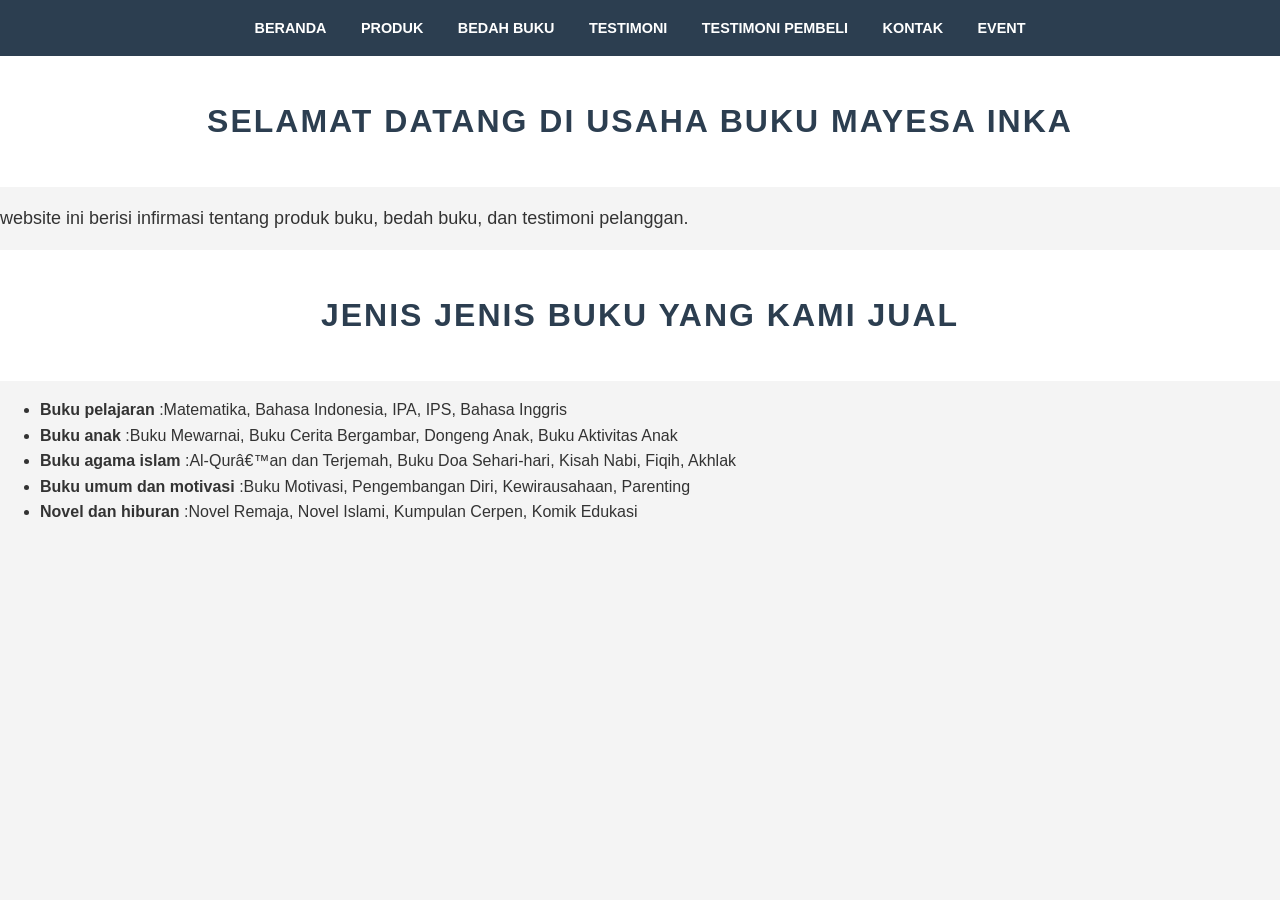
==== index.html @ 793009dc "Add files via upload" ====
<!DOCTYPE html>
<html lang="id">
    <head>
        <mate charset="UTF-8>
        <meta name="viewport" content="width=device-width," inital-scale="1.0">
    <title>profil usaha buku</title>
<link rel="stylesheet" href="style.css" />  
    </head>
    <body>
 <nav>
                <a href="index.html">beranda</a>
                <a href="produk.html">produk</a>
                <a href="bedah-buku.html">bedah buku</a>
                <a href="testimoni.html">testimoni</a>
                <a href="tampil-testimoni.html">testimoni pembeli</a>
                <a href="kontak.html">kontak</a>
                <a href="event.html">event</a>
            </nav>  
        <h1>selamat datang di usaha buku mayesa inka</h1>
        <p>website ini berisi infirmasi tentang produk buku, bedah buku, dan testimoni pelanggan.</p>

        <h1>Jenis jenis buku yang kami jual</h1>

<ul>
            <li><strong>Buku pelajaran</strong> :Matematika, Bahasa Indonesia, IPA, IPS, Bahasa Inggris</li>
            <li><strong>Buku anak</strong> :Buku Mewarnai, Buku Cerita Bergambar, Dongeng Anak, Buku Aktivitas Anak</li>
            <li><strong>Buku agama islam</strong> :Al-Qur’an dan Terjemah, Buku Doa Sehari-hari, Kisah Nabi, Fiqih, Akhlak</li>
            <li><strong>Buku umum dan motivasi</strong> :Buku Motivasi, Pengembangan Diri, Kewirausahaan, Parenting</li>
            <li><strong>Novel dan hiburan</strong> :Novel Remaja, Novel Islami, Kumpulan Cerpen, Komik Edukasi</li>

</ul>

    </body>

</html>
---- style.css ----
body {
    /* Abu-abu gelap yang tenang */
    background-color: #f2f4f5; 
    font-family: Georgia, 'Times New Roman', Times, serif;
    color: #333d42;
    margin: 20px;
}

h1 {
    /* Abu-abu arang (Charcoal) */
    color: #2c3e50;
    text-align: center;
}

h2 {
    /* Abu-abu kebiruan (Slate) */
    color: #546e7a;
    text-align: left;
}

p {
    font-size: 18px;
    text-align: left;
    line-height: 1.5;
}

.daftar-produk {
    display: grid;
    grid-template-columns: repeat(auto-fit, minmax(250px, 1fr));
    gap: 20px;
    padding: 20px;
}

.produk {
    /* Abu-abu terang bersih */
    background-color: #ffffff;
    border: 1px solid #d1d8db;
    padding: 15px;
    border-radius: 10px;
    text-align: center;
    box-shadow: 0 4px 12px rgba(0, 0, 0, 0.05);
}

.produk img {
    width: 150px;
    height: auto;
    border-radius: 5px;
    margin-bottom: 10px;
}

.produk h2 {
    font-size: 20px;
    color: #455a64;
}

.produk h3 {
    font-size: 16px;
    color: #607d8b;
}

.harga {
    font-weight: bold;
    /* Hijau abu-abu agar tetap kontras tapi lembut */
    color: #4f6f52;
}

.deskripsi {
    font-size: 14px;
    color: #78909c;
}

.artikel {
    max-width: 700px;
    margin: auto;
    padding: 30px;
    background-color: #ffffff;
    font-family: Georgia, 'Times New Roman', Times, serif;
    line-height: 1.8;
    border: 1px solid #eceff1;
    border-radius: 8px;
}

.artikel .penulis {
    font-style: italic;
    color: #90a4ae;
    margin-bottom: 20px;
}

.artikel .sampul {
    width: 180px;
    float: right;
    margin: 0 0 20px 20px;
    border: 1px solid #cfd8dc;
    box-shadow: 4px 4px 10px rgba(0, 0, 0, 0.05);
}

.artikel blockquote {
    font-style: italic;
    padding: 15px 20px;
    margin: 20px 0;
    border-left: 4px solid #b0bec5;
    color: #546e7a;
    background-color: #f8f9fa;
}

.btn-kembali {
    display: inline-block;
    margin-top: 30px;
    padding: 10px 20px;
    /* Tombol abu-abu gelap agar terlihat premium */
    background-color: #455a64;
    color: white;
    text-decoration: none;
    border-radius: 4px;
    transition: background 0.3s;
}

.btn-kembali:hover {
    background-color: #263238;
}

.formulir {
    max-width: 600px;
    margin: auto;
    padding: 30px;
    background-color: #ffffff;
    border-radius: 10px;
    box-shadow: 0 10px 25px rgba(0, 0, 0, 0.05);
    border: 1px solid #eceff1;
}

form label {
    display: block;
    margin-top: 15px;
    font-weight: bold;
    color: #455a64;
}

form input,
form select,
form textarea {
    width: 100%;
    box-sizing: border-box;
    padding: 10px;
    margin-top: 5px;
    margin-bottom: 15px;
    border-radius: 5px;
    border: 1px solid #cfd8dc;
    background-color: #fcfdfe;
}

form button {
    background-color: #607d8b;
    color: white;
    padding: 12px 20px;
    border: none;
    border-radius: 5px;
    cursor: pointer;
    font-weight: bold;
}

form button:hover {
    background-color: #455a64;
}

.gambar-atas{
    width: 100%;
    height: auto;
    max-width: 3000px;
    display: block;
    margin: 0 auto 20px;
}
/* Pengaturan Umum */
body {
    font-family: 'Arial', sans-serif;
    margin: 0;
    padding: 0;
    line-height: 1.6;
    color: #333;
    background-color: #f4f4f4;
}

/* Navigasi */
nav {
    background-color: #2c3e50;
    padding: 15px;
    text-align: center;
    position: sticky;
    top: 0;
    z-index: 1000;
}

nav a {
    color: white;
    text-decoration: none;
    margin: 0 15px;
    font-weight: bold;
    text-transform: uppercase;
    font-size: 0.9rem;
}

nav a:hover {
    color: #e67e22;
}

/* Header */
h1 {
    text-align: center;
    padding: 40px 0;
    margin: 0;
    background-color: #fff;
    color: #2c3e50;
    text-transform: uppercase;
    letter-spacing: 2px;
}

/* Hero Section */
.hero {
    background: linear-gradient(rgba(0,0,0,0.6), rgba(0,0,0,0.6)), 
                url('https://images.unsplash.com/photo-1507842217343-583bb7270b66?auto=format&fit=crop&w=1000&q=80');
    background-size: cover;
    background-position: center;
    color: white;
    padding: 100px 20px;
    text-align: center;
}

.btn-cta {
    display: inline-block;
    background-color: #e67e22;
    color: white;
    padding: 10px 25px;
    text-decoration: none;
    border-radius: 5px;
    margin-top: 20px;
}

/* Features */
.features {
    display: flex;
    justify-content: space-around;
    padding: 50px 20px;
    background: white;
    text-align: center;
}

.feature-item {
    flex: 1;
    padding: 20px;
}

/* Footer */
footer {
    text-align: center;
    padding: 20px;
    background-color: #2c3e50;
    color: white;
    margin-top: 40px;
}
/* Header Khusus Halaman */
.page-header {
    text-align: center;
    padding: 60px 20px;
    background-color: #fff;
}

/* Container Event */
.event-container {
    max-width: 800px;
    margin: 0 auto;
    padding: 20px;
}

/* Kartu Event */
.event-card {
    display: flex;
    background: white;
    margin-bottom: 25px;
    border-radius: 10px;
    overflow: hidden;
    box-shadow: 0 4px 10px rgba(0,0,0,0.05);
    transition: transform 0.3s;
}

.event-card:hover {
    transform: translateY(-5px);
}

/* Kotak Tanggal */
.event-date {
    background-color: #e67e22;
    color: white;
    padding: 20px;
    display: flex;
    flex-direction: column;
    align-items: center;
    justify-content: center;
    min-width: 80px;
}

.event-date .day {
    font-size: 1.8rem;
    font-weight: bold;
}

.event-date .month {
    font-size: 0.9rem;
    text-transform: uppercase;
}

/* Konten Event */
.event-content {
    padding: 20px;
}

.event-content h3 {
    margin: 0 0 10px 0;
    color: #2c3e50;
}

.event-time {
    color: #e67e22;
    font-size: 0.85rem;
    font-weight: bold;
    margin-bottom: 10px;
}

.event-content p {
    font-size: 0.95rem;
    color: #666;
    margin-bottom: 15px;
}

/* Tombol Daftar */
.btn-regis {
    display: inline-block;
    padding: 8px 15px;
    border: 2px solid #e67e22;
    color: #e67e22;
    text-decoration: none;
    border-radius: 5px;
    font-size: 0.85rem;
    font-weight: bold;
    transition: 0.3s;
}

.btn-regis:hover {
    background-color: #e67e22;
    color: white;
}

/* Responsif Mobile */
@media (max-width: 600px) {
    .event-card {
        flex-direction: column;
    }
    .event-date {
        flex-direction: row;
        gap: 10px;
        padding: 10px;
    }
}
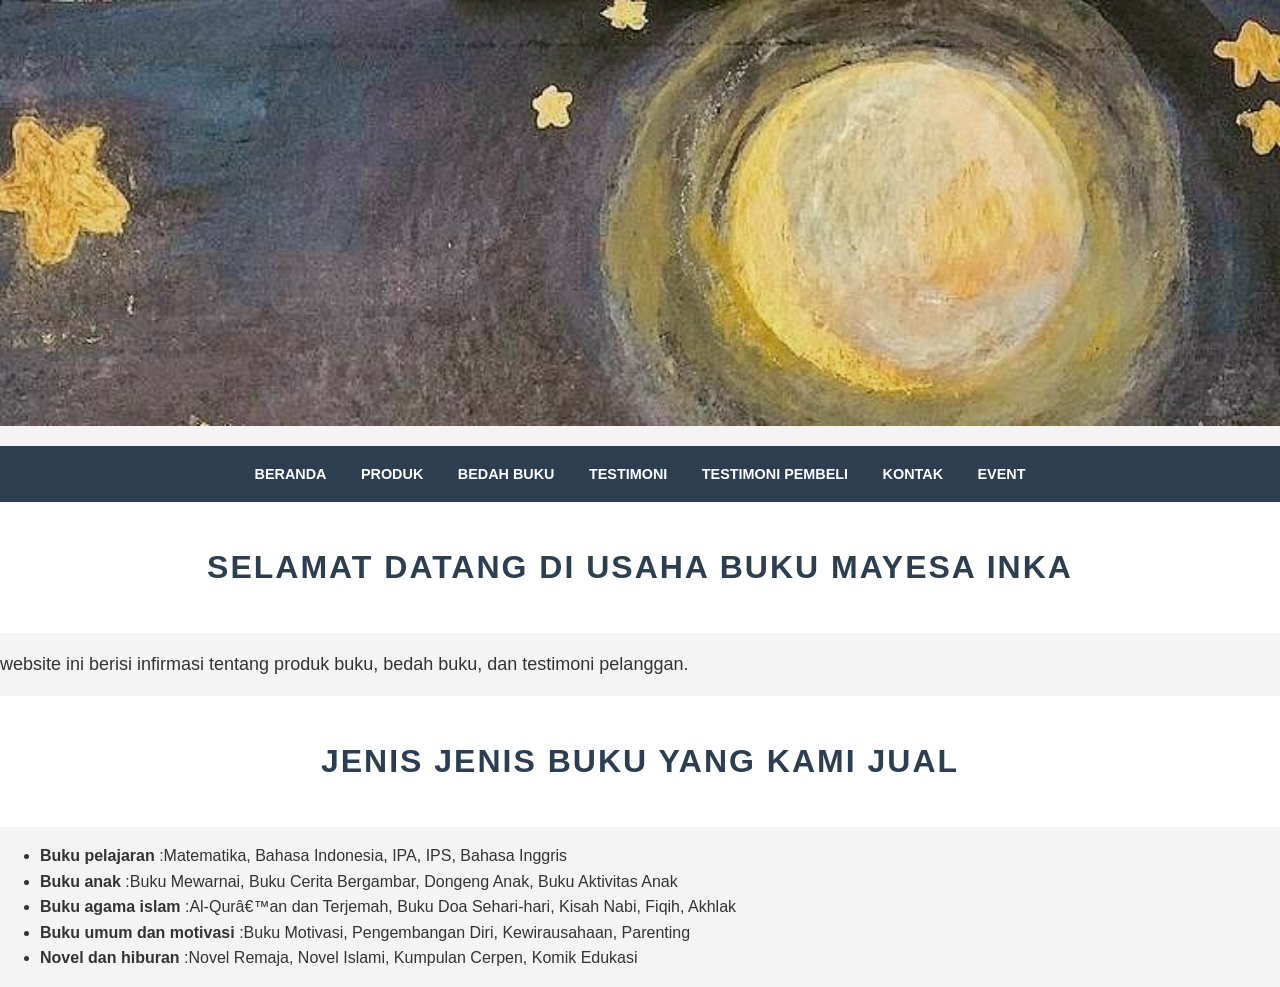
==== commit 694bb451: "Update index.html" ====
--- a/index.html
+++ b/index.html
@@ -7,7 +7,9 @@
 <link rel="stylesheet" href="style.css" />  
     </head>
     <body>
- <nav>
+<header>
+            <img src="moon.jpg" alt="toko buku mayesa" class="gambar-atas">
+             <nav>
                 <a href="index.html">beranda</a>
                 <a href="produk.html">produk</a>
                 <a href="bedah-buku.html">bedah buku</a>
@@ -16,6 +18,8 @@
                 <a href="kontak.html">kontak</a>
                 <a href="event.html">event</a>
             </nav>  
+           
+        </header>
         <h1>selamat datang di usaha buku mayesa inka</h1>
         <p>website ini berisi infirmasi tentang produk buku, bedah buku, dan testimoni pelanggan.</p>
 
@@ -32,4 +36,5 @@
 
     </body>
 
-</html>+
+</html>
